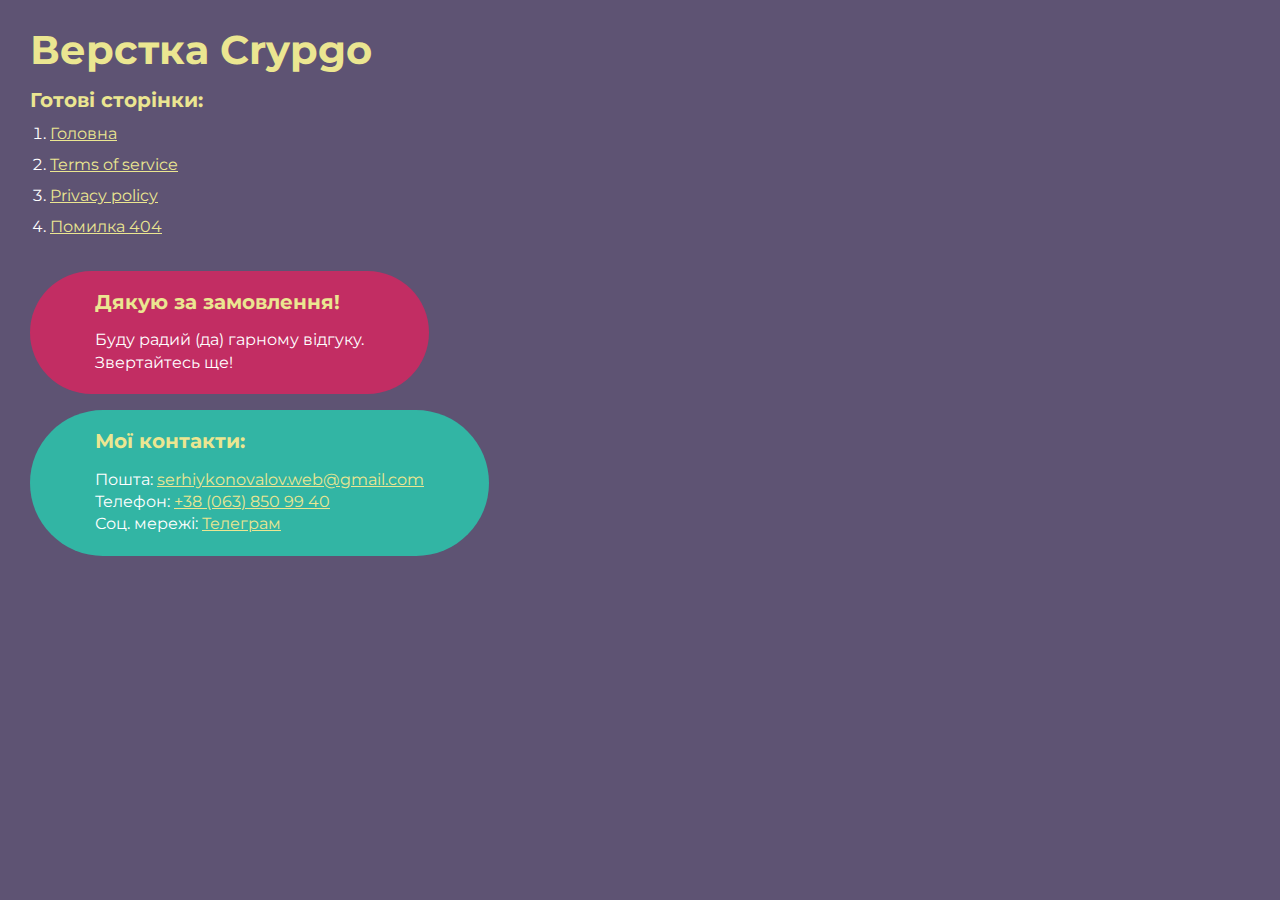
==== index.html @ 43d8a5cd "first commit" ====
<!DOCTYPE html>
<html>

<head>
	<meta charset="UTF-8">
	<meta name="viewport" content="width=device-width, initial-scale=1.0">
	<title>Верстка Crypgo</title>
</head>

<body>
	<div class="rootpage">
		<h1>Верстка Crypgo</h1>
		<h2>Готові сторінки:</h2>
		<ol class="rootpage__list">
			<li><a target="_blank" href="home.html">Головна</a></li>
			<li><a target="_blank" href="terms-of-service.html">Terms of service</a></li>
			<li><a target="_blank" href="privacy-policy.html">Privacy policy</a></li>
			<li><a target="_blank" href="404.html">Помилка 404</a></li>
		</ol>
		<div class="rootpage__tnx">
			<h2>Дякую за замовлення!</h2>
			<p>Буду радий (да) гарному відгуку.</p>
			<p>Звертайтесь ще!</p>
		</div>
		<div class="rootpage__contacts">
			<h2>Мої контакти:</h2>
			<p>Пошта: <a href="mailto:serhiykonovalov.web@gmail.com">serhiykonovalov.web@gmail.com</a></p>
			<p>Телефон: <a href="tel:+380638509940">+38 (063) 850 99 40</a></p>
			<p>Соц. мережі: <a href="https://t.me/Web_Interface_Developer">Телеграм</a></p>
		</div>
	</div>
</body>
<style>
	@charset "UTF-8";
	@import url("https://fonts.googleapis.com/css?family=Montserrat:regular,700&display=swap");

	*,
	*::before,
	*::after {
		padding: 0px;
		margin: 0px;
		border: 0px;
		box-sizing: border-box;
	}

	html,
	body {
		height: 100%;
		margin: 0;
		padding: 0;
		min-width: 320px;
		width: 100%;
		color: #fff;
		background-color: #5e5373;
	}

	body {
		font-family: Montserrat;
		font-size: 100%;
		line-height: 1;
		font-size: 1rem;
	}

	a {
		text-decoration: underline;
		color: #ebe691
	}

	a:visited {
		text-decoration: underline;
		color: #aaa768;
	}

	a:hover {
		text-decoration: none;
	}

	ul li {
		list-style: none;
	}

	img {
		vertical-align: top;
	}

	.wrapper {
		width: 100%;
		min-height: 100%;
		overflow: hidden;
	}

	.rootpage {
		padding: 30px;
		display: flex;
		flex-direction: column;
		align-items: flex-start;
	}

	@media (max-width: 767px) {
		.rootpage {
			padding: 30px 15px;
		}
	}

	h1 {
		color: #ebe691;
		font-size: 2.5rem;
		margin: 0px 0px 1.25rem 0px;
	}

	@media (max-width: 767px) {
		h1 {
			font-size: 1.85rem;
			margin: 0px 0px 1.25rem 0px;
		}
	}

	h2 {
		color: #ebe691;
		font-size: 1.25rem;
		margin: 0px 0px 1rem 0px;
	}

	@media (max-width: 767px) {
		h2 {
			font-size: 1.125rem;
			margin: 0px 0px 1rem 0px;
		}
	}

	.rootpage__info {
		line-height: 140%;
		margin: 0px 0px 1.5rem 0px;
	}

	.rootpage__list {
		margin: 0px 0px 2.25rem 1.25rem;
	}

	.rootpage__list li:not(:last-child) {
		margin: 0px 0px 15px 0px;
	}

	.rootpage__contacts,
	.rootpage__tnx {
		border-radius: 200px;
		padding: 20px 65px;
		line-height: 140%;
	}

	@media (max-width: 767px) {

		.rootpage__contacts,
		.rootpage__tnx {
			border-radius: 40px;
			padding: 20px;
		}
	}

	.rootpage__contacts {
		background: #32b5a4;

	}

	.rootpage__contacts a {
		color: #ebe691;
	}

	.rootpage__tnx {
		background: #c22d63;
		margin: 0px 0px 1rem 0px;
	}
</style>

</html>
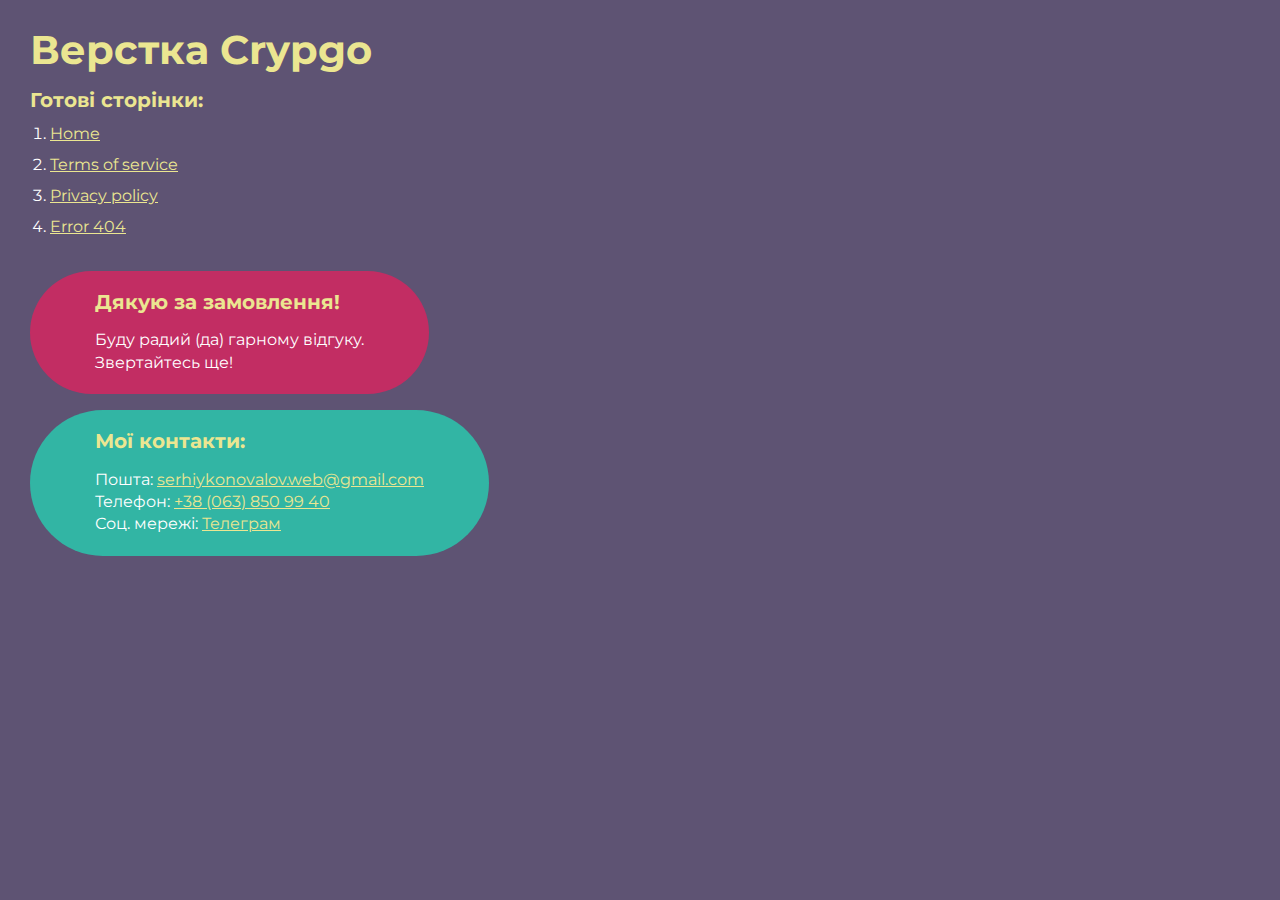
==== commit 55adb300: "Add files via upload" ====
--- a/index.html
+++ b/index.html
@@ -1,175 +1,175 @@
-<!DOCTYPE html>
-<html>
-
-<head>
-	<meta charset="UTF-8">
-	<meta name="viewport" content="width=device-width, initial-scale=1.0">
-	<title>Верстка Crypgo</title>
-</head>
-
-<body>
-	<div class="rootpage">
-		<h1>Верстка Crypgo</h1>
-		<h2>Готові сторінки:</h2>
-		<ol class="rootpage__list">
-			<li><a target="_blank" href="home.html">Головна</a></li>
-			<li><a target="_blank" href="terms-of-service.html">Terms of service</a></li>
-			<li><a target="_blank" href="privacy-policy.html">Privacy policy</a></li>
-			<li><a target="_blank" href="404.html">Помилка 404</a></li>
-		</ol>
-		<div class="rootpage__tnx">
-			<h2>Дякую за замовлення!</h2>
-			<p>Буду радий (да) гарному відгуку.</p>
-			<p>Звертайтесь ще!</p>
-		</div>
-		<div class="rootpage__contacts">
-			<h2>Мої контакти:</h2>
-			<p>Пошта: <a href="mailto:serhiykonovalov.web@gmail.com">serhiykonovalov.web@gmail.com</a></p>
-			<p>Телефон: <a href="tel:+380638509940">+38 (063) 850 99 40</a></p>
-			<p>Соц. мережі: <a href="https://t.me/Web_Interface_Developer">Телеграм</a></p>
-		</div>
-	</div>
-</body>
-<style>
-	@charset "UTF-8";
-	@import url("https://fonts.googleapis.com/css?family=Montserrat:regular,700&display=swap");
-
-	*,
-	*::before,
-	*::after {
-		padding: 0px;
-		margin: 0px;
-		border: 0px;
-		box-sizing: border-box;
-	}
-
-	html,
-	body {
-		height: 100%;
-		margin: 0;
-		padding: 0;
-		min-width: 320px;
-		width: 100%;
-		color: #fff;
-		background-color: #5e5373;
-	}
-
-	body {
-		font-family: Montserrat;
-		font-size: 100%;
-		line-height: 1;
-		font-size: 1rem;
-	}
-
-	a {
-		text-decoration: underline;
-		color: #ebe691
-	}
-
-	a:visited {
-		text-decoration: underline;
-		color: #aaa768;
-	}
-
-	a:hover {
-		text-decoration: none;
-	}
-
-	ul li {
-		list-style: none;
-	}
-
-	img {
-		vertical-align: top;
-	}
-
-	.wrapper {
-		width: 100%;
-		min-height: 100%;
-		overflow: hidden;
-	}
-
-	.rootpage {
-		padding: 30px;
-		display: flex;
-		flex-direction: column;
-		align-items: flex-start;
-	}
-
-	@media (max-width: 767px) {
-		.rootpage {
-			padding: 30px 15px;
-		}
-	}
-
-	h1 {
-		color: #ebe691;
-		font-size: 2.5rem;
-		margin: 0px 0px 1.25rem 0px;
-	}
-
-	@media (max-width: 767px) {
-		h1 {
-			font-size: 1.85rem;
-			margin: 0px 0px 1.25rem 0px;
-		}
-	}
-
-	h2 {
-		color: #ebe691;
-		font-size: 1.25rem;
-		margin: 0px 0px 1rem 0px;
-	}
-
-	@media (max-width: 767px) {
-		h2 {
-			font-size: 1.125rem;
-			margin: 0px 0px 1rem 0px;
-		}
-	}
-
-	.rootpage__info {
-		line-height: 140%;
-		margin: 0px 0px 1.5rem 0px;
-	}
-
-	.rootpage__list {
-		margin: 0px 0px 2.25rem 1.25rem;
-	}
-
-	.rootpage__list li:not(:last-child) {
-		margin: 0px 0px 15px 0px;
-	}
-
-	.rootpage__contacts,
-	.rootpage__tnx {
-		border-radius: 200px;
-		padding: 20px 65px;
-		line-height: 140%;
-	}
-
-	@media (max-width: 767px) {
-
-		.rootpage__contacts,
-		.rootpage__tnx {
-			border-radius: 40px;
-			padding: 20px;
-		}
-	}
-
-	.rootpage__contacts {
-		background: #32b5a4;
-
-	}
-
-	.rootpage__contacts a {
-		color: #ebe691;
-	}
-
-	.rootpage__tnx {
-		background: #c22d63;
-		margin: 0px 0px 1rem 0px;
-	}
-</style>
-
+<!DOCTYPE html>
+<html>
+
+<head>
+	<meta charset="UTF-8">
+	<meta name="viewport" content="width=device-width, initial-scale=1.0">
+	<title>Верстка Crypgo</title>
+</head>
+
+<body>
+	<div class="rootpage">
+		<h1>Верстка Crypgo</h1>
+		<h2>Готові сторінки:</h2>
+		<ol class="rootpage__list">
+			<li><a target="_blank" href="home.html">Home</a></li>
+			<li><a target="_blank" href="terms-of-service.html">Terms of service</a></li>
+			<li><a target="_blank" href="privacy-policy.html">Privacy policy</a></li>
+			<li><a target="_blank" href="404.html">Error 404</a></li>
+		</ol>
+		<div class="rootpage__tnx">
+			<h2>Дякую за замовлення!</h2>
+			<p>Буду радий (да) гарному відгуку.</p>
+			<p>Звертайтесь ще!</p>
+		</div>
+		<div class="rootpage__contacts">
+			<h2>Мої контакти:</h2>
+			<p>Пошта: <a href="mailto:serhiykonovalov.web@gmail.com">serhiykonovalov.web@gmail.com</a></p>
+			<p>Телефон: <a href="tel:+380638509940">+38 (063) 850 99 40</a></p>
+			<p>Соц. мережі: <a href="https://t.me/Web_Interface_Developer">Телеграм</a></p>
+		</div>
+	</div>
+</body>
+<style>
+	@charset "UTF-8";
+	@import url("https://fonts.googleapis.com/css?family=Montserrat:regular,700&display=swap");
+
+	*,
+	*::before,
+	*::after {
+		padding: 0px;
+		margin: 0px;
+		border: 0px;
+		box-sizing: border-box;
+	}
+
+	html,
+	body {
+		height: 100%;
+		margin: 0;
+		padding: 0;
+		min-width: 320px;
+		width: 100%;
+		color: #fff;
+		background-color: #5e5373;
+	}
+
+	body {
+		font-family: Montserrat;
+		font-size: 100%;
+		line-height: 1;
+		font-size: 1rem;
+	}
+
+	a {
+		text-decoration: underline;
+		color: #ebe691
+	}
+
+	a:visited {
+		text-decoration: underline;
+		color: #aaa768;
+	}
+
+	a:hover {
+		text-decoration: none;
+	}
+
+	ul li {
+		list-style: none;
+	}
+
+	img {
+		vertical-align: top;
+	}
+
+	.wrapper {
+		width: 100%;
+		min-height: 100%;
+		overflow: hidden;
+	}
+
+	.rootpage {
+		padding: 30px;
+		display: flex;
+		flex-direction: column;
+		align-items: flex-start;
+	}
+
+	@media (max-width: 767px) {
+		.rootpage {
+			padding: 30px 15px;
+		}
+	}
+
+	h1 {
+		color: #ebe691;
+		font-size: 2.5rem;
+		margin: 0px 0px 1.25rem 0px;
+	}
+
+	@media (max-width: 767px) {
+		h1 {
+			font-size: 1.85rem;
+			margin: 0px 0px 1.25rem 0px;
+		}
+	}
+
+	h2 {
+		color: #ebe691;
+		font-size: 1.25rem;
+		margin: 0px 0px 1rem 0px;
+	}
+
+	@media (max-width: 767px) {
+		h2 {
+			font-size: 1.125rem;
+			margin: 0px 0px 1rem 0px;
+		}
+	}
+
+	.rootpage__info {
+		line-height: 140%;
+		margin: 0px 0px 1.5rem 0px;
+	}
+
+	.rootpage__list {
+		margin: 0px 0px 2.25rem 1.25rem;
+	}
+
+	.rootpage__list li:not(:last-child) {
+		margin: 0px 0px 15px 0px;
+	}
+
+	.rootpage__contacts,
+	.rootpage__tnx {
+		border-radius: 200px;
+		padding: 20px 65px;
+		line-height: 140%;
+	}
+
+	@media (max-width: 767px) {
+
+		.rootpage__contacts,
+		.rootpage__tnx {
+			border-radius: 40px;
+			padding: 20px;
+		}
+	}
+
+	.rootpage__contacts {
+		background: #32b5a4;
+
+	}
+
+	.rootpage__contacts a {
+		color: #ebe691;
+	}
+
+	.rootpage__tnx {
+		background: #c22d63;
+		margin: 0px 0px 1rem 0px;
+	}
+</style>
+
 </html>